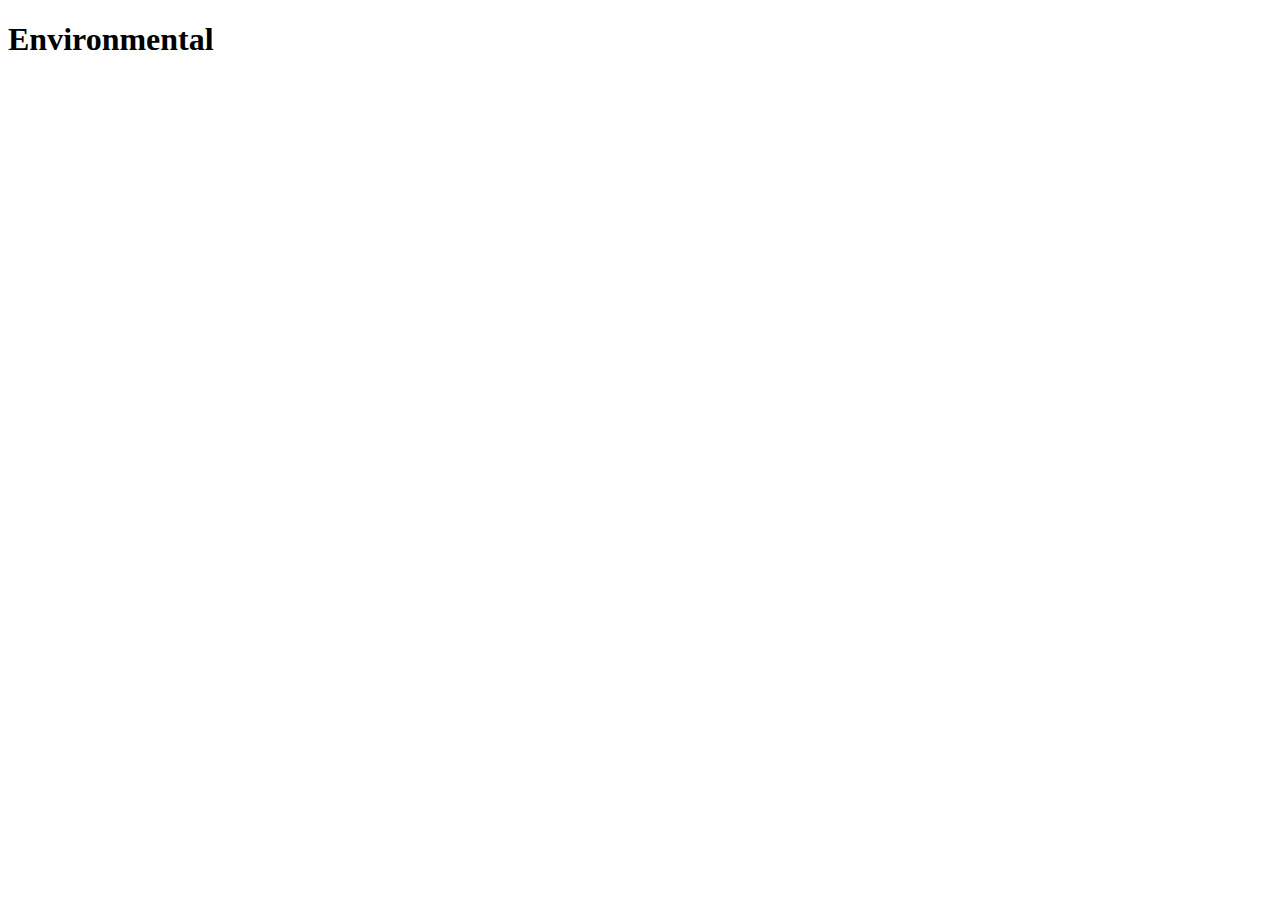
==== environ/index.html @ b8ab11c1 "Buttons Work" ====
<!DOCTYPE html>
<html lang="en">
<head>
    <meta charset="UTF-8">
    <meta name="viewport" content="width=device-width, initial-scale=1.0">
    <title>Document</title>
</head>
<body>
    <h1>Environmental</h1>
    <a href="../index.html"></a>
    
</body>
</html>
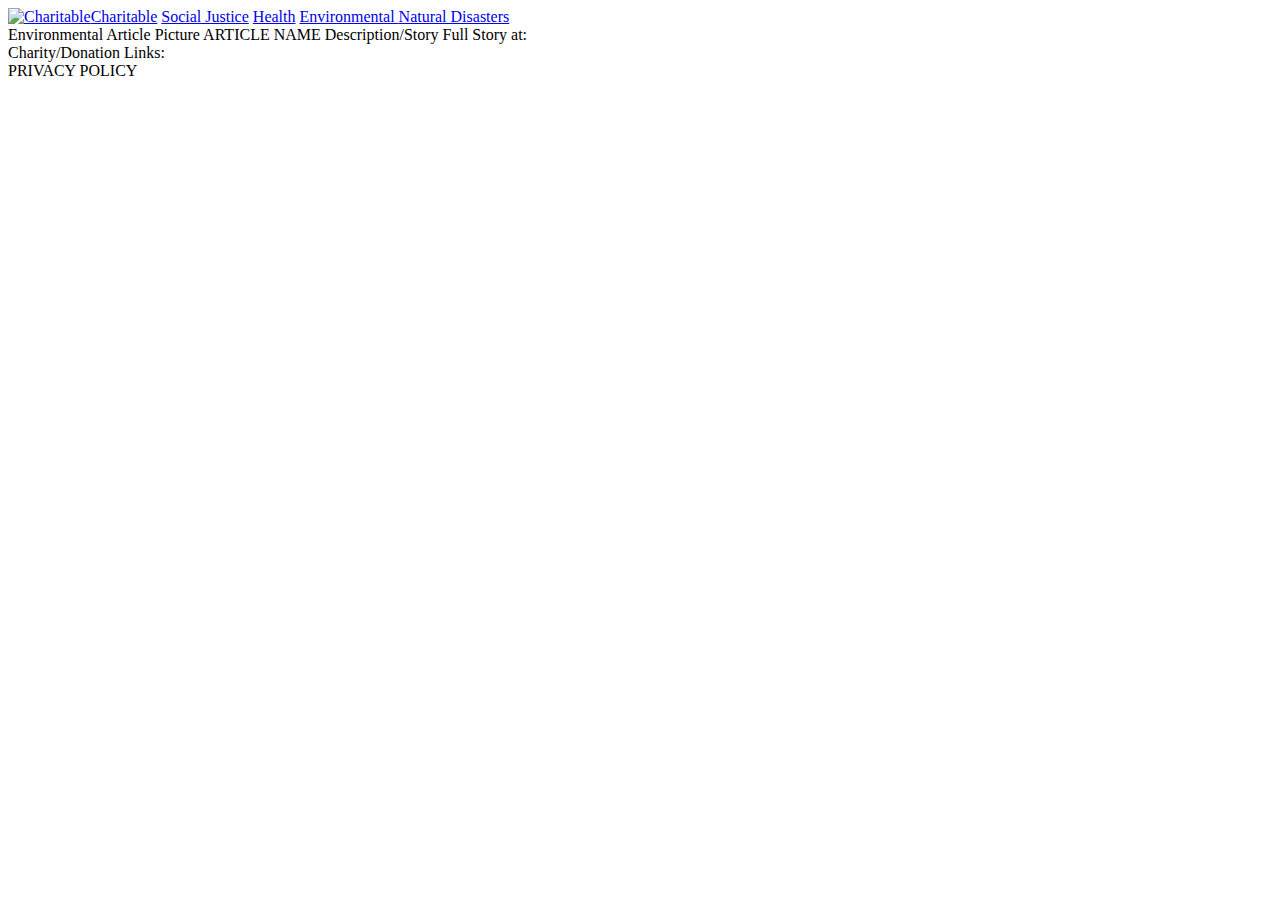
==== commit ce5a1580: "day2" ====
--- a/environ/index.html
+++ b/environ/index.html
@@ -1,13 +1,35 @@
 <!DOCTYPE html>
-<html lang="en">
+<html>
+
 <head>
-    <meta charset="UTF-8">
-    <meta name="viewport" content="width=device-width, initial-scale=1.0">
-    <title>Document</title>
+    <title>Charitable</title>
+    <link href="https://fonts.googleapis.com/css?family=Montserrat&display=swap" rel="stylesheet"/>
+    <script src = "environ/script.js" defer></script>
+    <link href="environ/style.css" rel="stylesheet"/>
 </head>
+
 <body>
-    <h1>Environmental</h1>
-    <a href="../index.html"></a>
-    
+    <div class="welcome">
+        <div id="nav">
+            <a href="../index.html"><img src="img/logo1-removebg-preview.png" alt="Charitable">Charitable</a>
+            <a href="../socialJustice/index.html">Social Justice</a>
+            <a href="../Health/index.html">Health</a>
+            <a href="environ/index.html">Environmental </a>
+            <a href="../natural/index.html">Natural Disasters</a>
+        </div>
+        <div class= "article">
+            <span class="header">Environmental</span>
+            <span class="artPic">Article Picture</span>
+            <!--<span class="dashboard">Dashboard</span>-->
+            <span class="artName">ARTICLE NAME</span>
+            <span class="story">Description/Story</span>
+            <span class="link">Full Story at: </span>
+        </div>
+        <div class="charLink">
+            <span>Charity/Donation Links:<br> </span> 
+        </div>
+    </div>
+    <footer id="footer">PRIVACY POLICY</footer>
 </body>
+
 </html>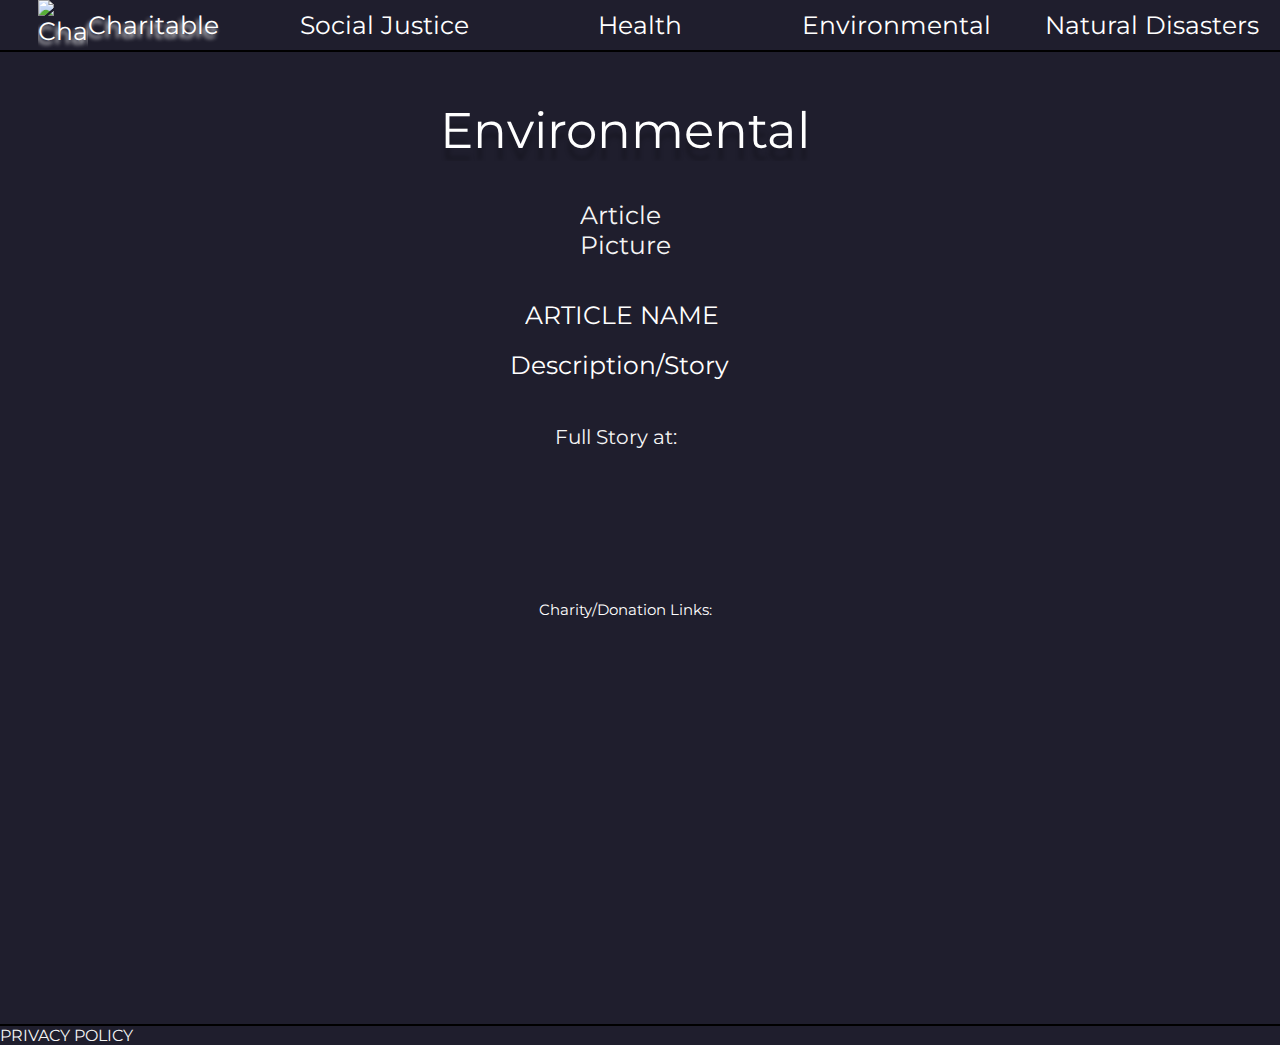
==== commit 7fdcf386: "day3" ====
--- a/environ/index.html
+++ b/environ/index.html
@@ -5,7 +5,7 @@
     <title>Charitable</title>
     <link href="https://fonts.googleapis.com/css?family=Montserrat&display=swap" rel="stylesheet"/>
     <script src = "environ/script.js" defer></script>
-    <link href="environ/style.css" rel="stylesheet"/>
+    <link href="style.css" rel="stylesheet"/>
 </head>
 
 <body>
@@ -14,7 +14,7 @@
             <a href="../index.html"><img src="img/logo1-removebg-preview.png" alt="Charitable">Charitable</a>
             <a href="../socialJustice/index.html">Social Justice</a>
             <a href="../Health/index.html">Health</a>
-            <a href="environ/index.html">Environmental </a>
+            <a href="../environ/index.html">Environmental </a>
             <a href="../natural/index.html">Natural Disasters</a>
         </div>
         <div class= "article">
--- a/environ/style.css
+++ b/environ/style.css
@@ -0,0 +1,154 @@
+* {
+    overflow-x: hidden;
+    padding: 0px !important;
+    margin: 0px !important;
+}
+
+.welcome {
+    width: 100%;
+    height: 1024px;
+    background: rgba(31, 30, 45, 1);
+    opacity: 1;
+    position: relative;
+    top: 0px;
+    left: 0px;
+    overflow: hidden;
+    margin: auto;
+}
+
+#nav {
+    border-bottom: 2px solid black;
+    cursor: pointer;
+    display: flex;
+    align-items: center;
+    justify-content: space-evenly;
+
+}
+
+#nav a{
+    color: rgba(255, 255, 255, 1);
+    font-family: Montserrat;
+    font-weight: Medium;
+    font-size: 25px;
+    opacity: 1;
+    text-align: center;
+    flex: 1;
+    padding: 30px 10px;
+    display: block;
+    text-decoration: none;
+}
+
+#nav a:hover {
+    text-shadow: -2px 4px 4px;
+}
+
+#nav a img{
+    width: 50px;
+    height: 50px;
+}
+
+
+#nav a:first-child{
+    display: flex;
+    align-items: center;
+    justify-content: center;
+
+}
+
+.header {
+    width: 400px;
+    color: rgba(255, 255, 255, 1);
+    position: absolute;
+    top: 100px;
+    left: 440px;
+    text-shadow: 0px 12px 4px rgba(0, 0, 0, 0.25);
+    font-family: Montserrat;
+    font-weight: ExtraBold;
+    font-size: 50px;
+}
+
+/*.dashboard {
+    width: 140px;
+    color: rgba(255, 255, 255, 1);
+    position: absolute;
+    top: 16px;
+    left: 1244px;
+    text-shadow: 0px 4px 4px rgba(0, 0, 0, 0.25);
+    font-family: Montserrat;
+    font-weight: Medium;
+    font-size: 25px;
+    opacity: 1;
+    text-align: center;
+}*/
+
+.artPic {
+    width: 140px;
+    color: whitesmoke;
+    position: absolute;
+    top: 200px;
+    left: 580px;
+    font-family: Montserrat;
+    font-weight: Medium;
+    font-size: 25px;
+}
+
+.artName {
+    width: 496px;
+    color: rgba(255, 255, 255, 1);
+    position: absolute;
+    top: 300px;
+    left: 525px;
+    font-family: Montserrat;
+    font-weight: Medium;
+    font-size: 25px;
+}
+
+.story {
+    width: 471px;
+    color: rgba(255, 255, 255, 1);
+    position: absolute;
+    top: 350px;
+    left: 510px;
+    font-family: Montserrat;
+    font-weight: Medium;
+    font-size: 25px;
+}
+
+.link {
+    color: whitesmoke;
+    font-family: Montserrat;
+    font-weight: Medium;
+    position: absolute;
+    left: 555px;
+    top: 425px;
+    font-size: 20px;
+}
+
+.charLink {
+    width: 700px;
+    color: rgba(255, 255, 255, 1);
+    position: absolute;
+    top: 600px;
+    left: 275px;
+    font-family: Montserrat;
+    font-weight: Medium;
+    font-size: 15px;
+    opacity: 1;
+    text-align: center;
+}
+
+#charHead{
+    font-size: 20px;
+}
+
+#footer {
+    font-family: Montserrat;
+    background-color: rgba(31, 30, 45, 1);
+    color: whitesmoke;
+    cursor: pointer;
+    border-top: 2px solid black;
+}
+
+#footer :hover {
+    text-shadow: -2px 4px 4px;
+}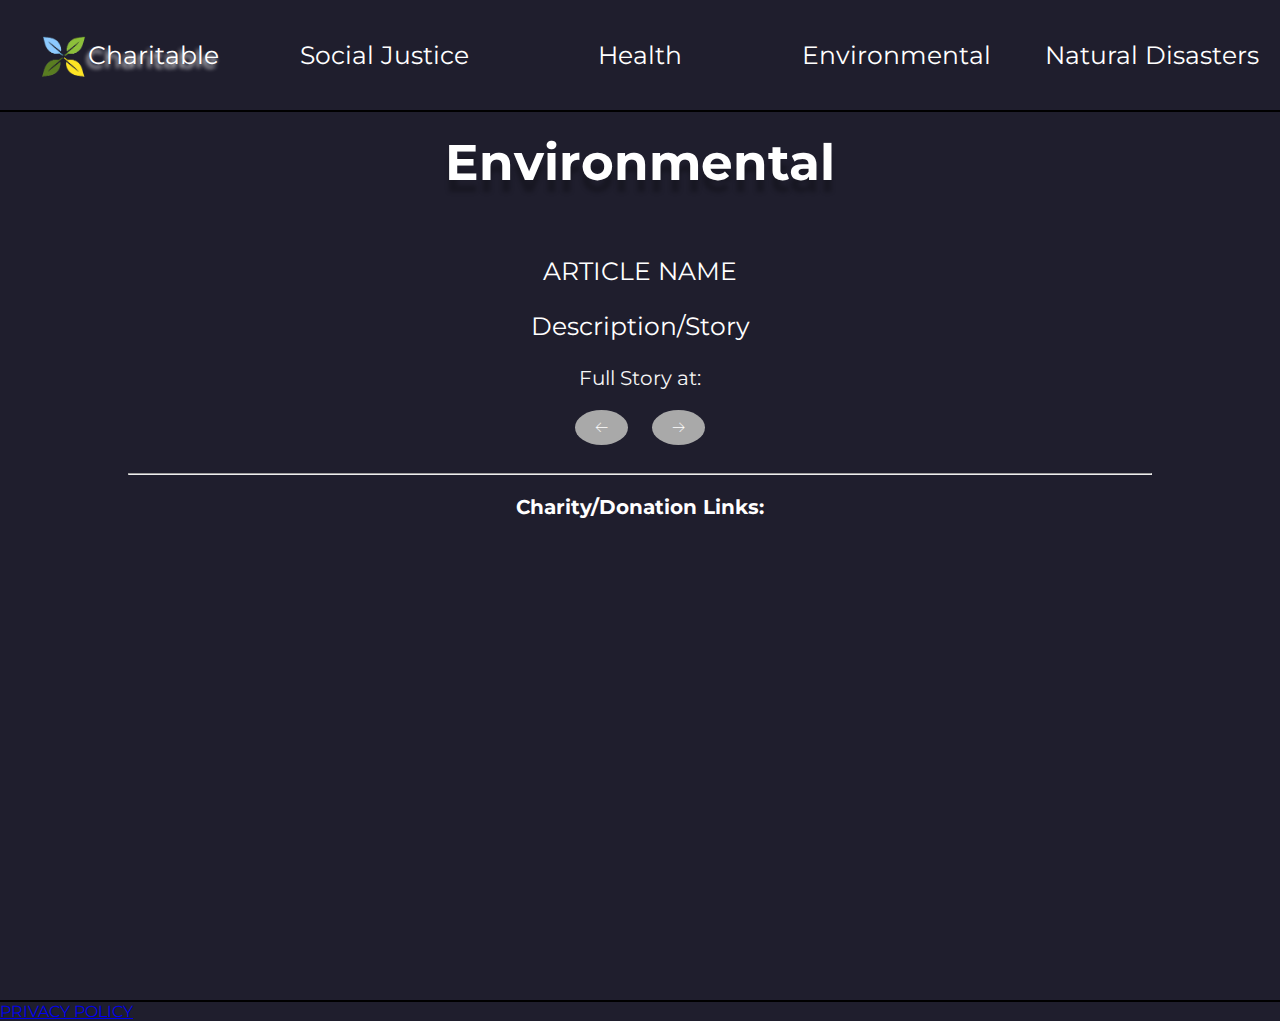
==== commit 0224cd38: "day 3" ====
--- a/environ/index.html
+++ b/environ/index.html
@@ -4,32 +4,43 @@
 <head>
     <title>Charitable</title>
     <link href="https://fonts.googleapis.com/css?family=Montserrat&display=swap" rel="stylesheet"/>
-    <script src = "environ/script.js" defer></script>
+    <script src="https://use.fontawesome.com/c46d2fa58d.js"></script>
+    <script src = "../environ/main.js" defer></script>
     <link href="style.css" rel="stylesheet"/>
 </head>
 
 <body>
     <div class="welcome">
         <div id="nav">
-            <a href="../index.html"><img src="img/logo1-removebg-preview.png" alt="Charitable">Charitable</a>
+            <a href="../index.html"><img src="../img/logo1-removebg-preview.png" alt="Charitable">Charitable</a>
             <a href="../socialJustice/index.html">Social Justice</a>
             <a href="../Health/index.html">Health</a>
             <a href="../environ/index.html">Environmental </a>
             <a href="../natural/index.html">Natural Disasters</a>
+
+
         </div>
-        <div class= "article">
-            <span class="header">Environmental</span>
-            <span class="artPic">Article Picture</span>
-            <!--<span class="dashboard">Dashboard</span>-->
-            <span class="artName">ARTICLE NAME</span>
-            <span class="story">Description/Story</span>
-            <span class="link">Full Story at: </span>
-        </div>
-        <div class="charLink">
-            <span>Charity/Donation Links:<br> </span> 
+        <div class= "body">
+            <h1 class="header">Environmental</h1>
+            <div class= "article">
+                <img class="artPic" src="">
+                <p class="artName">ARTICLE NAME</p>
+                <p class="story">Description/Story</p>
+                <p class="link">Full Story at: </p>
+            </div>
+            <button id= "previous"> 🡠 </button>
+            <button id= "next"> 🡢 </button>
+            <hr>
+            <div class="charLink">
+                <span id="charHead"><strong>Charity/Donation Links:<br><br></strong></span> 
+            </div>
         </div>
     </div>
-    <footer id="footer">PRIVACY POLICY</footer>
+    <footer id="footer">
+        <a href ="privacyPolicy/index.html">PRIVACY POLICY</a>
+        <i class="fa fa-facebook-official" aria-hidden="true"></i>
+        <i class="fa fa-instagram" aria-hidden="true"></i>
+        <i class="fa fa-envelope" aria-hidden="true"></i>
+    </footer>
 </body>
-
-</html>+</html>        --- a/environ/style.css
+++ b/environ/style.css
@@ -1,19 +1,24 @@
-* {
-    overflow-x: hidden;
-    padding: 0px !important;
-    margin: 0px !important;
-}
-
 .welcome {
     width: 100%;
-    height: 1024px;
+    height: 1000px;
     background: rgba(31, 30, 45, 1);
-    opacity: 1;
     position: relative;
     top: 0px;
     left: 0px;
-    overflow: hidden;
+    overflow: scroll;
     margin: auto;
+}
+
+body {
+    margin: 0;
+}
+
+@media (max-width: 906px) {
+    .welcome {
+        margin: auto;
+        width: 375px;
+        height: 812px;
+    }
 }
 
 #nav {
@@ -30,7 +35,6 @@
     font-family: Montserrat;
     font-weight: Medium;
     font-size: 25px;
-    opacity: 1;
     text-align: center;
     flex: 1;
     padding: 30px 10px;
@@ -56,59 +60,32 @@
 }
 
 .header {
-    width: 400px;
     color: rgba(255, 255, 255, 1);
-    position: absolute;
-    top: 100px;
-    left: 440px;
     text-shadow: 0px 12px 4px rgba(0, 0, 0, 0.25);
     font-family: Montserrat;
     font-weight: ExtraBold;
     font-size: 50px;
+    margin: 20px;
+
 }
 
-/*.dashboard {
-    width: 140px;
-    color: rgba(255, 255, 255, 1);
-    position: absolute;
-    top: 16px;
-    left: 1244px;
-    text-shadow: 0px 4px 4px rgba(0, 0, 0, 0.25);
-    font-family: Montserrat;
-    font-weight: Medium;
-    font-size: 25px;
-    opacity: 1;
-    text-align: center;
-}*/
-
 .artPic {
-    width: 140px;
+    width: 250px;
     color: whitesmoke;
-    position: absolute;
-    top: 200px;
-    left: 580px;
     font-family: Montserrat;
     font-weight: Medium;
     font-size: 25px;
 }
 
 .artName {
-    width: 496px;
     color: rgba(255, 255, 255, 1);
-    position: absolute;
-    top: 300px;
-    left: 525px;
     font-family: Montserrat;
     font-weight: Medium;
     font-size: 25px;
 }
 
 .story {
-    width: 471px;
     color: rgba(255, 255, 255, 1);
-    position: absolute;
-    top: 350px;
-    left: 510px;
     font-family: Montserrat;
     font-weight: Medium;
     font-size: 25px;
@@ -118,23 +95,30 @@
     color: whitesmoke;
     font-family: Montserrat;
     font-weight: Medium;
-    position: absolute;
-    left: 555px;
-    top: 425px;
     font-size: 20px;
 }
 
 .charLink {
-    width: 700px;
     color: rgba(255, 255, 255, 1);
-    position: absolute;
-    top: 600px;
-    left: 275px;
     font-family: Montserrat;
     font-weight: Medium;
     font-size: 15px;
     opacity: 1;
     text-align: center;
+    margin-top: 20px;
+}
+
+.charLink a {
+    color: white;
+    text-decoration: none;
+    display: inline-block;
+    width: auto;
+    background-color: #1F1E2D;
+    padding: 10px;
+    margin-bottom: 10px;
+    border: 1px solid white;
+    border-radius: 15px;
+    font-size: 15px;
 }
 
 #charHead{
@@ -142,6 +126,7 @@
 }
 
 #footer {
+    text-decoration: none;
     font-family: Montserrat;
     background-color: rgba(31, 30, 45, 1);
     color: whitesmoke;
@@ -151,4 +136,21 @@
 
 #footer :hover {
     text-shadow: -2px 4px 4px;
+}
+
+.body {
+    text-align: center;
+    padding-left: 10%;
+    padding-right: 10%;
+}
+
+#next, #previous {
+    margin-left: 10px;
+    margin-right: 10px;
+    padding: 10px 20px;
+    margin-bottom: 20px;
+    border-radius: 50%;
+    color: white;
+    background-color: darkgray;
+    border: 0;
 }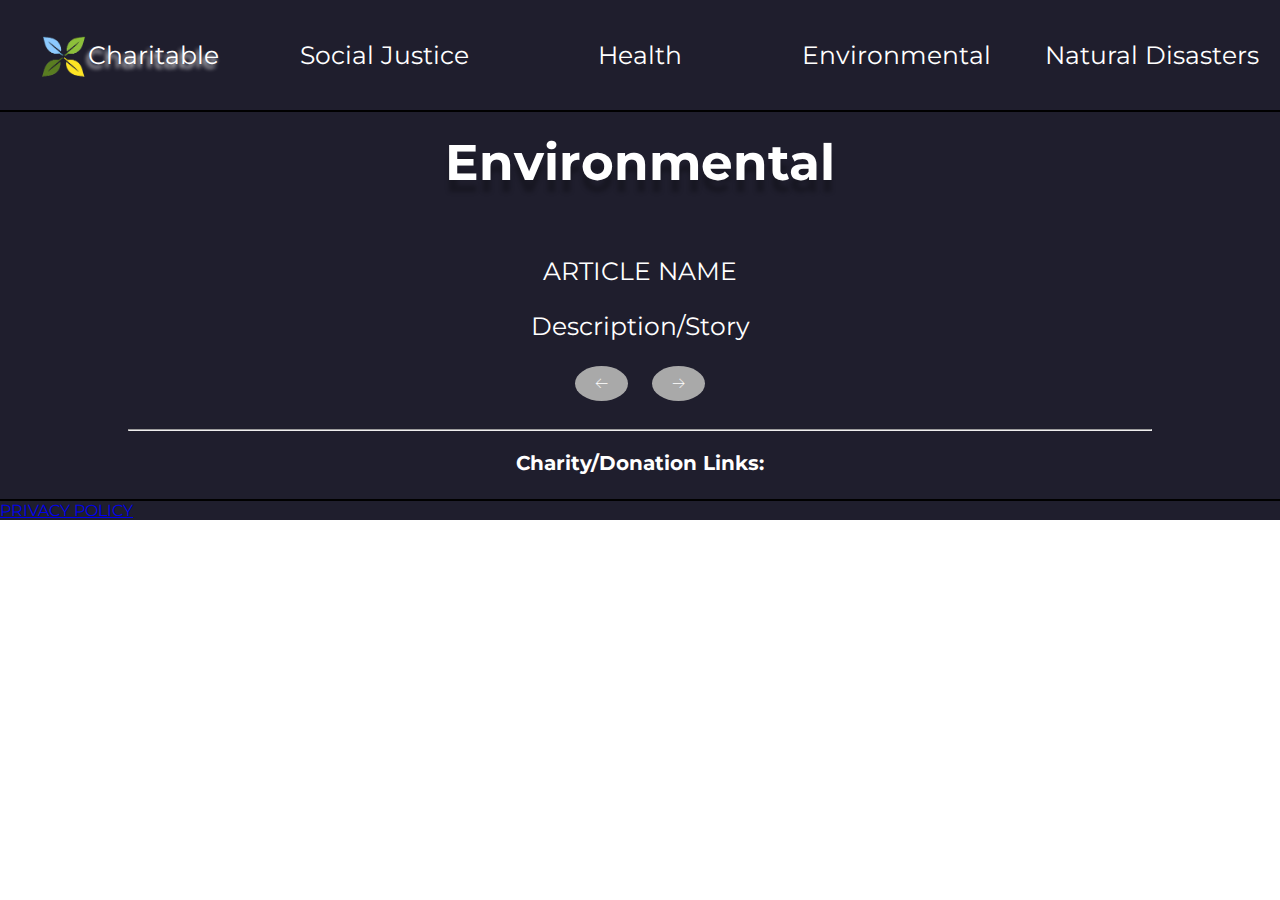
==== commit 72b389a7: "day 3" ====
--- a/environ/index.html
+++ b/environ/index.html
@@ -26,7 +26,7 @@
                 <img class="artPic" src="">
                 <p class="artName">ARTICLE NAME</p>
                 <p class="story">Description/Story</p>
-                <p class="link">Full Story at: </p>
+                <p class="fullStory">Full Story at: </p>
             </div>
             <button id= "previous"> 🡠 </button>
             <button id= "next"> 🡢 </button>
@@ -38,9 +38,11 @@
     </div>
     <footer id="footer">
         <a href ="privacyPolicy/index.html">PRIVACY POLICY</a>
+    <div class= "icons">
         <i class="fa fa-facebook-official" aria-hidden="true"></i>
         <i class="fa fa-instagram" aria-hidden="true"></i>
         <i class="fa fa-envelope" aria-hidden="true"></i>
+    </div>
     </footer>
 </body>
-</html>        +</html>       --- a/environ/style.css
+++ b/environ/style.css
@@ -1,10 +1,7 @@
 .welcome {
     width: 100%;
-    height: 1000px;
+    height: 100%;
     background: rgba(31, 30, 45, 1);
-    position: relative;
-    top: 0px;
-    left: 0px;
     overflow: scroll;
     margin: auto;
 }
@@ -14,11 +11,6 @@
 }
 
 @media (max-width: 906px) {
-    .welcome {
-        margin: auto;
-        width: 375px;
-        height: 812px;
-    }
 }
 
 #nav {
@@ -69,6 +61,12 @@
 
 }
 
+.body {
+    text-align: center;
+    padding-left: 10%;
+    padding-right: 10%;
+}
+
 .artPic {
     width: 250px;
     color: whitesmoke;
@@ -91,11 +89,35 @@
     font-size: 25px;
 }
 
-.link {
-    color: whitesmoke;
+.fullStory {
     font-family: Montserrat;
-    font-weight: Medium;
-    font-size: 20px;
+    color: white;
+    text-decoration: none;
+    display: inline-block;
+    width: auto;
+    background-color: #1F1E2D;
+    padding: 10px;
+    margin-bottom: 10px;
+    border: 1px solid white;
+    border-radius: 15px;
+    font-size: 15px;
+}
+
+p.fullStory {
+    display: none;
+}
+
+#next, #previous {
+    display: inline-block;
+    outline: none;
+    margin-left: 10px;
+    margin-right: 10px;
+    padding: 10px 20px;
+    margin-bottom: 20px;
+    border-radius: 50%;
+    color: white;
+    background-color: darkgray;
+    border: 0;
 }
 
 .charLink {
@@ -125,6 +147,10 @@
     font-size: 20px;
 }
 
+.icons {
+    margin: auto;
+}
+
 #footer {
     text-decoration: none;
     font-family: Montserrat;
@@ -132,25 +158,4 @@
     color: whitesmoke;
     cursor: pointer;
     border-top: 2px solid black;
-}
-
-#footer :hover {
-    text-shadow: -2px 4px 4px;
-}
-
-.body {
-    text-align: center;
-    padding-left: 10%;
-    padding-right: 10%;
-}
-
-#next, #previous {
-    margin-left: 10px;
-    margin-right: 10px;
-    padding: 10px 20px;
-    margin-bottom: 20px;
-    border-radius: 50%;
-    color: white;
-    background-color: darkgray;
-    border: 0;
 }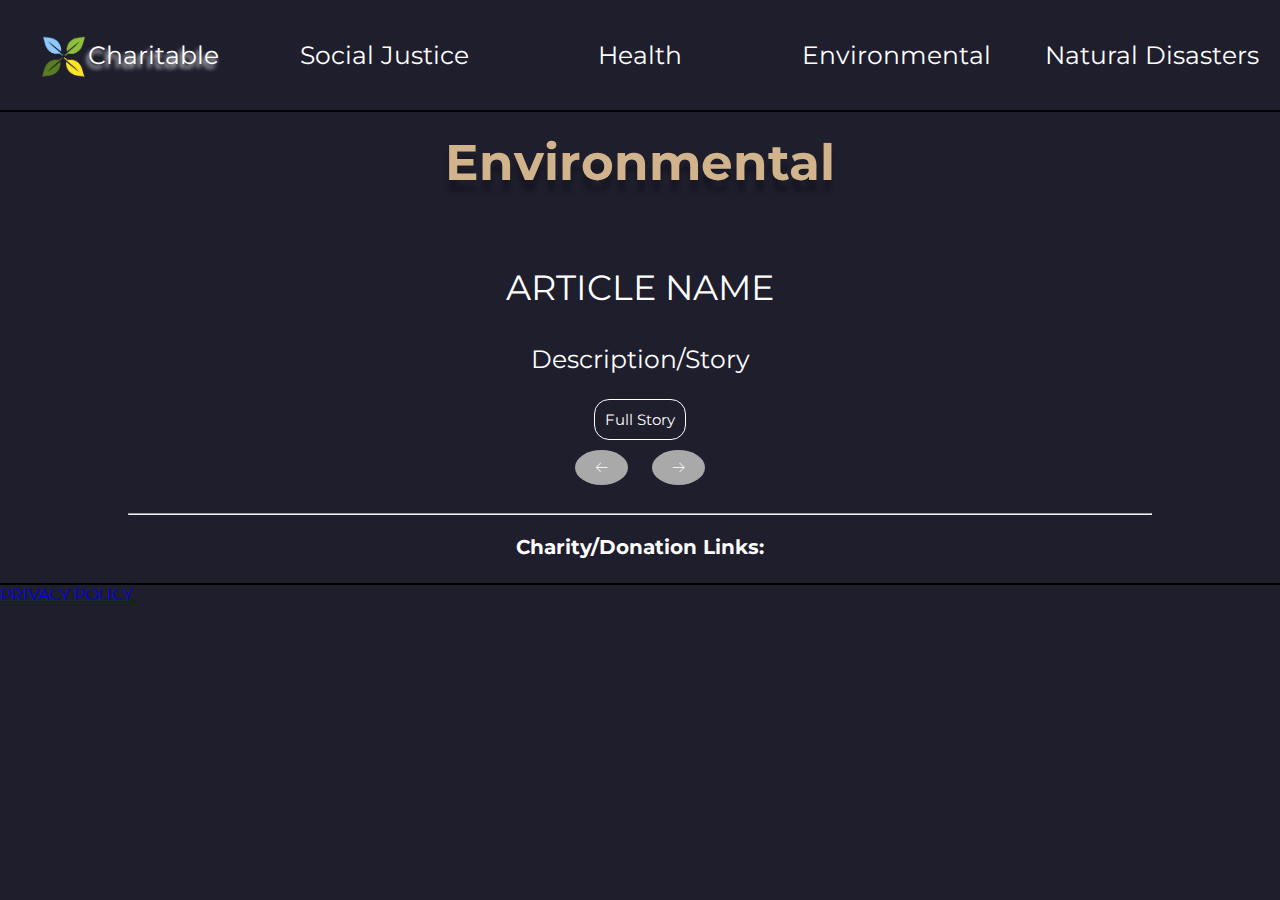
==== commit b1ea6284: "day 3" ====
--- a/environ/index.html
+++ b/environ/index.html
@@ -27,6 +27,7 @@
                 <p class="artName">ARTICLE NAME</p>
                 <p class="story">Description/Story</p>
                 <p class="fullStory">Full Story at: </p>
+                <a class="fullStory fullArticle" href= "" target= "_blank">Full Story</a>
             </div>
             <button id= "previous"> 🡠 </button>
             <button id= "next"> 🡢 </button>
@@ -38,11 +39,11 @@
     </div>
     <footer id="footer">
         <a href ="privacyPolicy/index.html">PRIVACY POLICY</a>
-    <div class= "icons">
-        <i class="fa fa-facebook-official" aria-hidden="true"></i>
-        <i class="fa fa-instagram" aria-hidden="true"></i>
-        <i class="fa fa-envelope" aria-hidden="true"></i>
-    </div>
+        <div class= "icons">
+            <a href="https://www.facebook.com/Team-Charitable-103700391450023/?modal=admin_todo_tour" target= "_blank"><i class="fa fa-facebook-official" aria-hidden="true"></i></a>
+            <a href= "//www.instagram.com/teamcharitable/" target= '_blank'><i class="fa fa-instagram" aria-hidden="true"></i></a>
+            <i class="fa fa-envelope" aria-hidden="true"></i>
+        </div>
     </footer>
 </body>
-</html>       +</html>                            --- a/environ/style.css
+++ b/environ/style.css
@@ -2,11 +2,11 @@
     width: 100%;
     height: 100%;
     background: rgba(31, 30, 45, 1);
-    overflow: scroll;
     margin: auto;
 }
 
 body {
+    background-color: #1F1E2D;
     margin: 0;
 }
 
@@ -52,13 +52,12 @@
 }
 
 .header {
-    color: rgba(255, 255, 255, 1);
+    color: tan;
     text-shadow: 0px 12px 4px rgba(0, 0, 0, 0.25);
     font-family: Montserrat;
     font-weight: ExtraBold;
     font-size: 50px;
     margin: 20px;
-
 }
 
 .body {
@@ -79,7 +78,7 @@
     color: rgba(255, 255, 255, 1);
     font-family: Montserrat;
     font-weight: Medium;
-    font-size: 25px;
+    font-size: 35px;
 }
 
 .story {
@@ -105,6 +104,10 @@
 
 p.fullStory {
     display: none;
+}
+
+.fullStory a:hover {
+    background-color: darkgray;
 }
 
 #next, #previous {
@@ -143,6 +146,10 @@
     font-size: 15px;
 }
 
+.charLink a:hover {
+    background-color:darkgray;
+}
+
 #charHead{
     font-size: 20px;
 }
